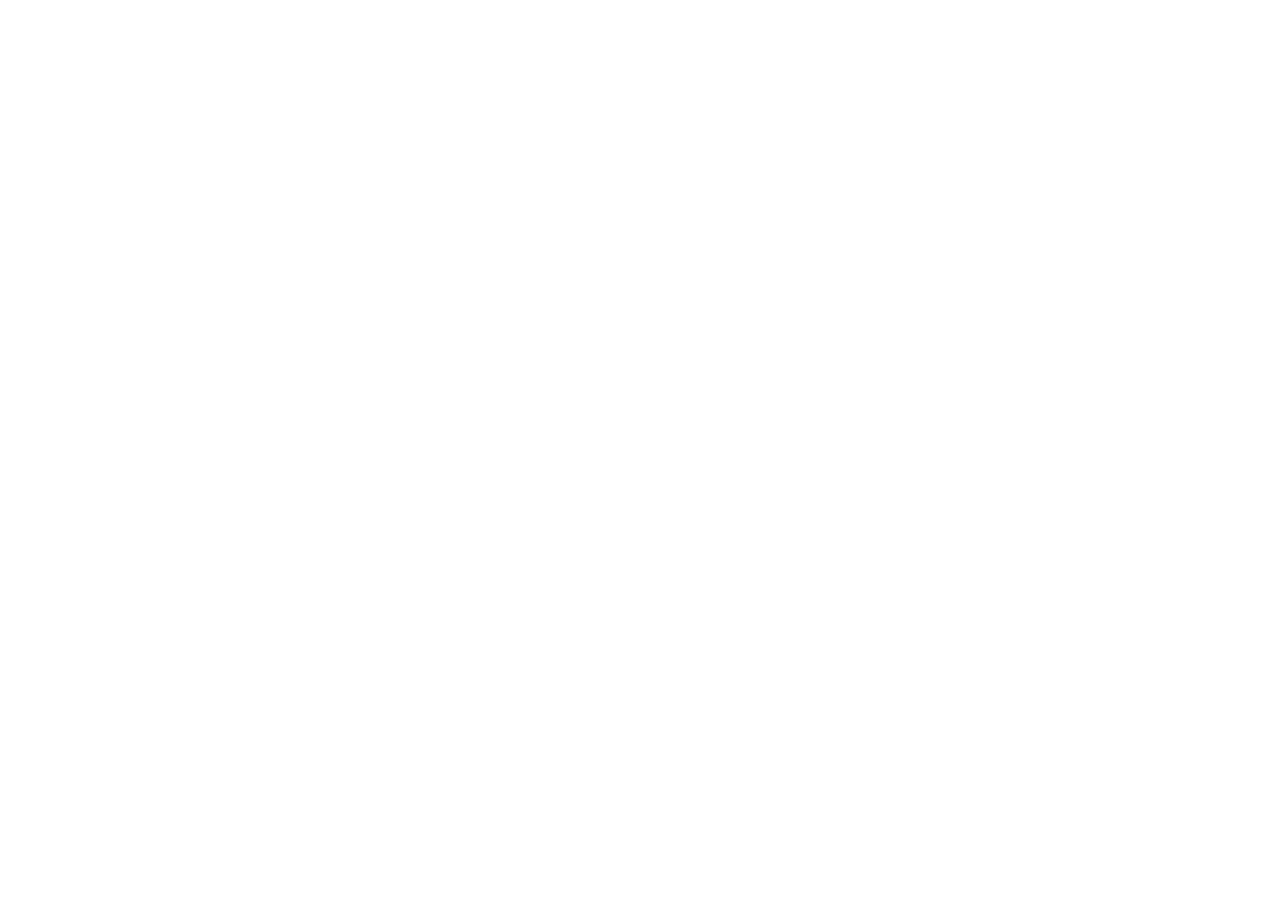
==== index.html @ cba8a1fd "Inserindo o aquivo index.html no repositorio" ====
<!DOCTYPE html>
<html lang="en">
<head>
    <meta charset="UTF-8">
    <meta name="viewport" content="width=device-width, initial-scale=1.0">
    <title>Document</title>
</head>
<body>
    
</body>
</html>
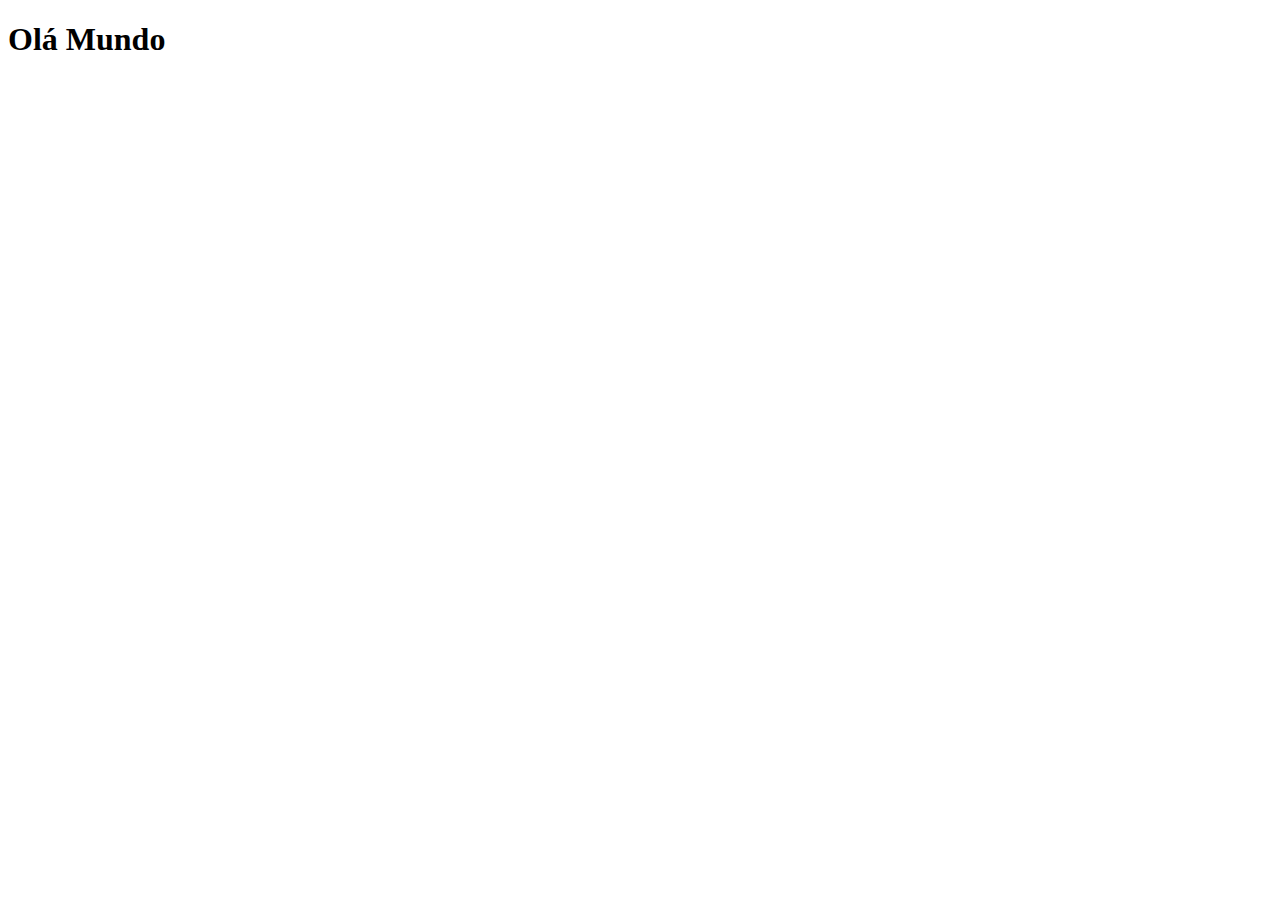
==== commit 8a30de4d: "funcionalidade executada" ====
--- a/index.html
+++ b/index.html
@@ -6,6 +6,6 @@
     <title>Document</title>
 </head>
 <body>
-    
+    <h1>Olá Mundo</h1>
 </body>
 </html>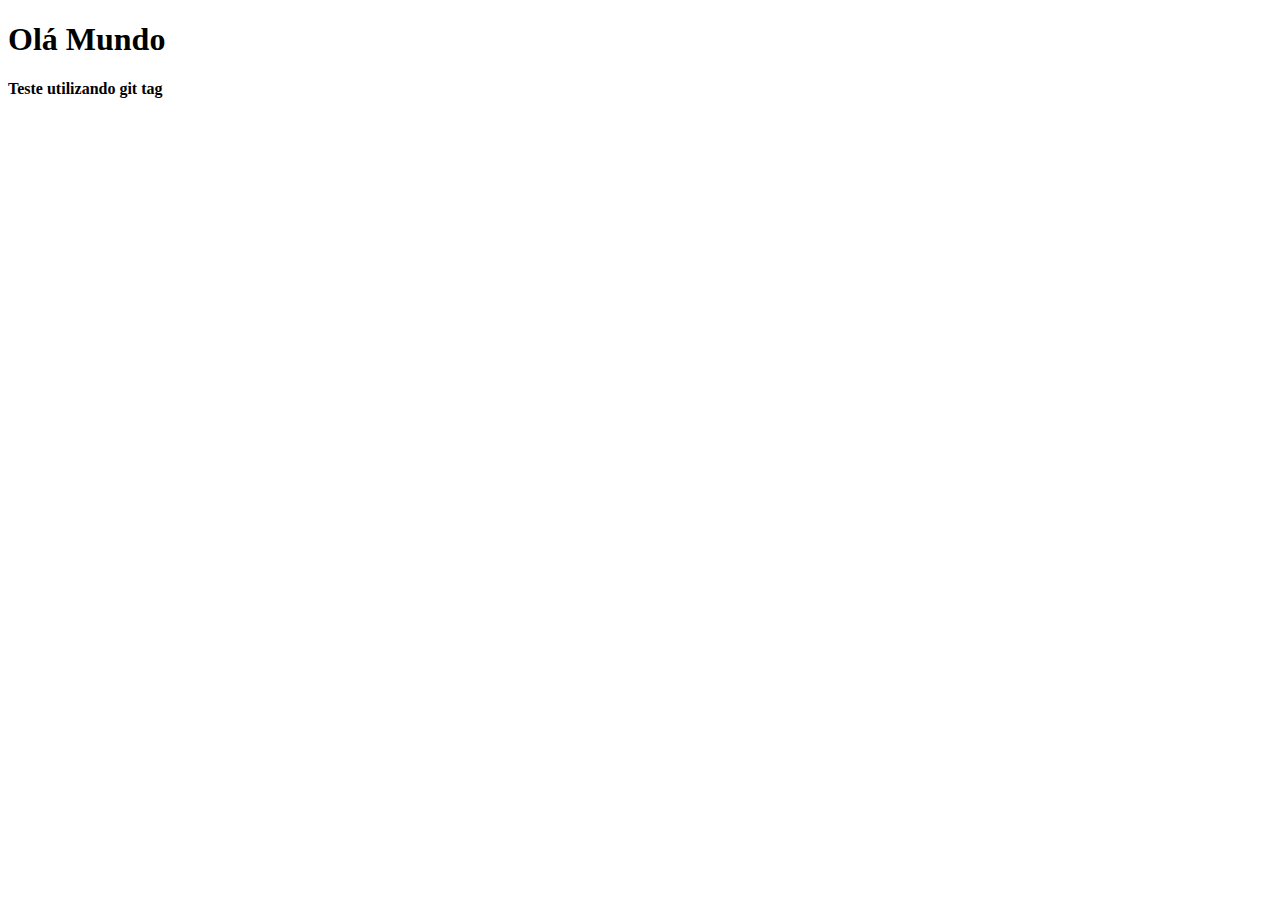
==== commit 2b3ee7ee: "Enviando alterações" ====
--- a/index.html
+++ b/index.html
@@ -7,5 +7,6 @@
 </head>
 <body>
     <h1>Olá Mundo</h1>
+    <h4>Teste utilizando git tag</h4>
 </body>
 </html>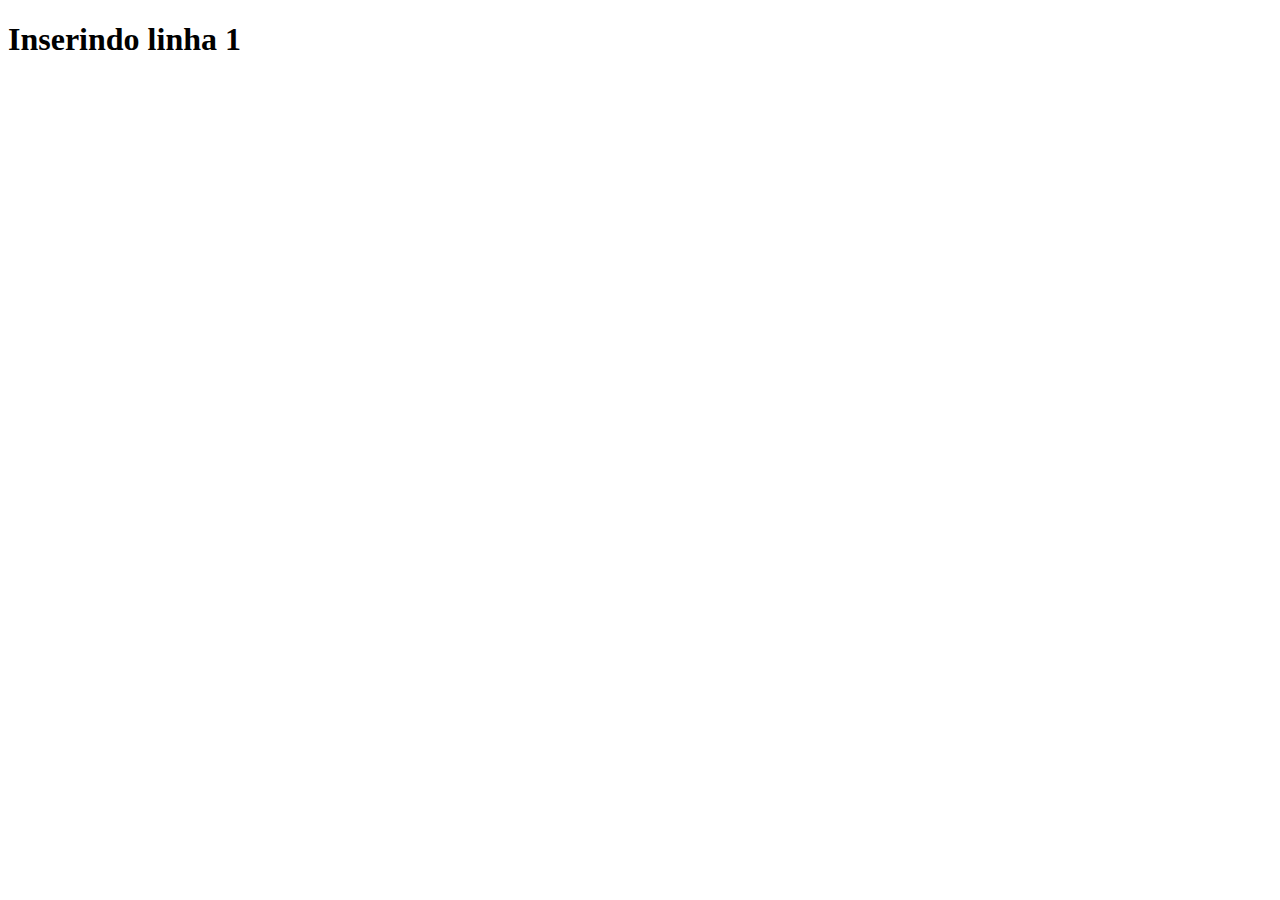
==== commit ef6e2918: "Inserindo linha no aquivo index.html" ====
--- a/index.html
+++ b/index.html
@@ -6,7 +6,6 @@
     <title>Document</title>
 </head>
 <body>
-    <h1>Olá Mundo</h1>
-    <h4>Teste utilizando git tag</h4>
+<h1>Inserindo linha 1</h1>
 </body>
 </html>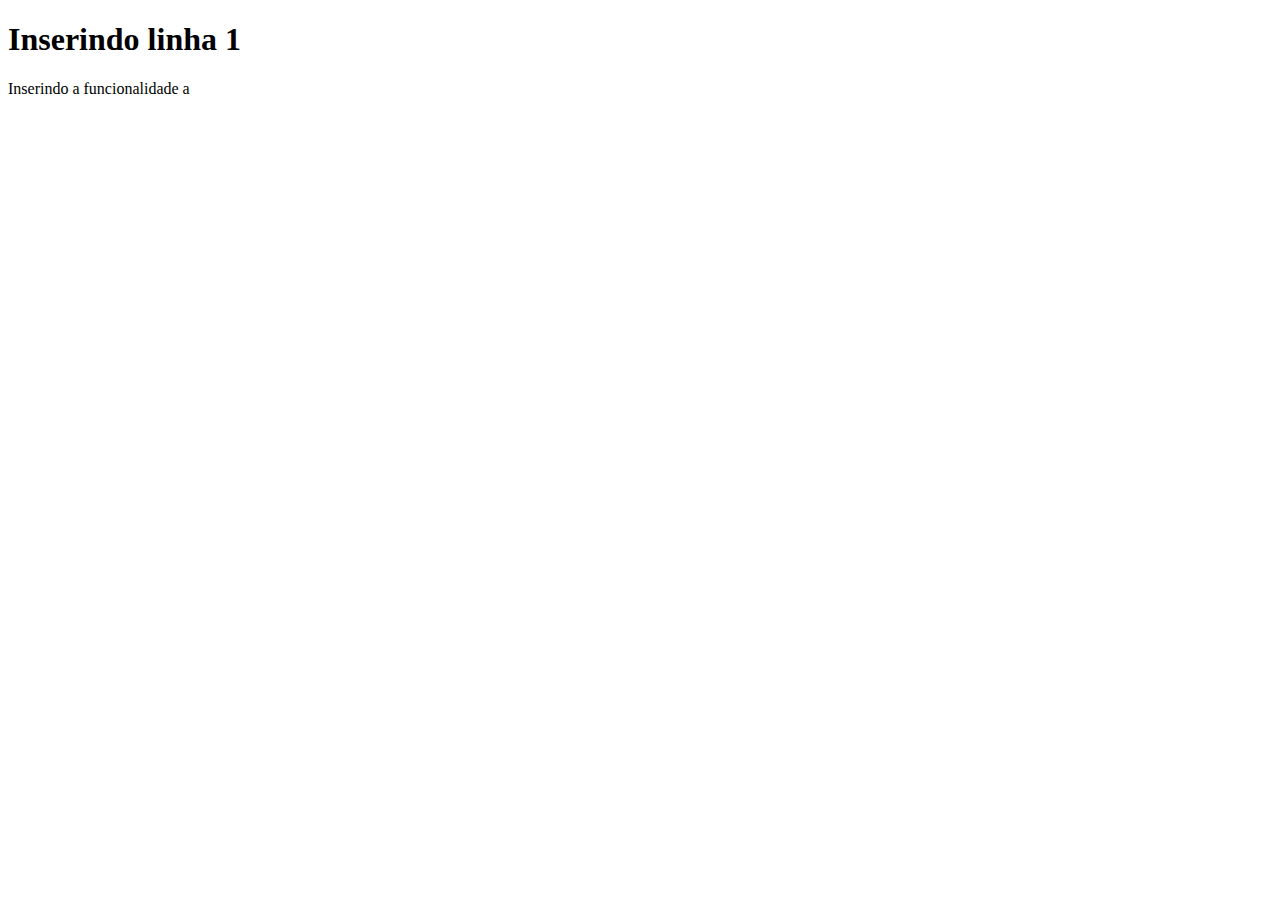
==== commit 5d5bf3c4: "Adicionanado função no arquivo index" ====
--- a/index.html
+++ b/index.html
@@ -7,5 +7,6 @@
 </head>
 <body>
 <h1>Inserindo linha 1</h1>
+<p>Inserindo a funcionalidade a</p>
 </body>
 </html>